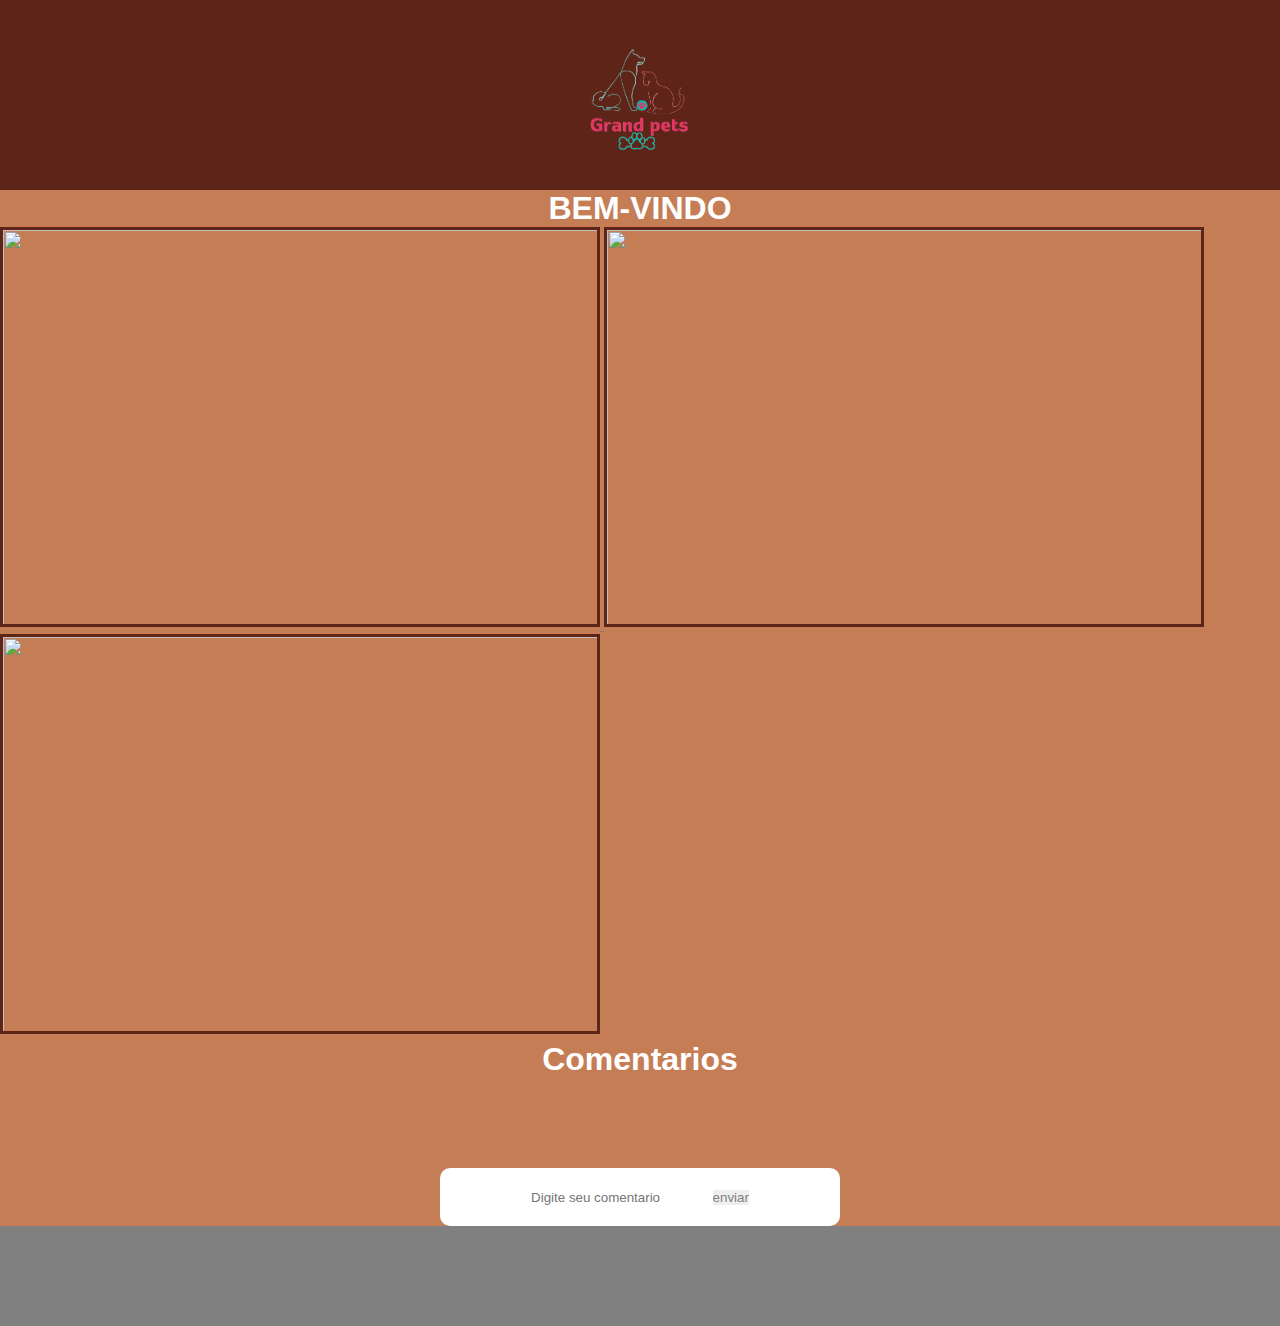
==== index.html @ eedc8413 "css" ====
<!DOCTYPE html>
<html lang="en">
<head>
    <meta charset="UTF-8">
    <meta http-equiv="X-UA-Compatible" content="IE=edge">
    <meta name="viewport" content="width=device-width, initial-scale=1.0">
    <link rel="stylesheet" type="text/css" href="style.css" />
    <link rel="shortcut icon" href="imagens/favicon-16x16.png" type="image/x-icon" />
    <title>Grand Pets</title>
</head>
<body>
    <header>
          <img class="image" src="imagens/logo__2_-removebg-preview.png" width="15%" height="30%"  href="index.html">
       <div class="dropdown">
  <button class="mainmenubtn">Menu</button>
  <div class="dropdown-child">
    <a href="menu/cadastro.html">Informações pessoais</a>
    <a href="menu/doaçoes.html">Doações</a>
    <a href="menu/processo.htl">processo de doação</a>
    <a href="menu/cuidado.html">Como cuidar do seu animal</a>
    <a href="menu/denuncia.html">Denuncias</a>
    <a href="menu/comentarios.html">Comentarios</a>
    <a href="menu/perfil.html">Meu perfil</a>
    <a href="login.php">
      <img src="https://banner2.cleanpng.com/20190213/sbb/kisspng-computer-icons-portable-network-graphics-login-cli-jennie-bp-khi-c-yu-kaiexo-cng-ngy-c-5c649ebb391d63.823550061550098107234.jpg" width="50px" height="50px">
    </a>
  </div> <br>
   </header> 
     <h1>BEM-VINDO</h1>
     <a href="menu/doaçoes.html">
     <img class="dog" src="https://cdn.pixabay.com/photo/2016/12/13/05/15/puppy-1903313_640.jpg" height="400px" width="600px">
    </a>
    <a href="menu/doaçoes.html">
      <img class="dog" src="https://t.ctcdn.com.br/XY1SGrfWo0c_D9GxKrxrN0OvSns=/512x288/smart/filters:format(webp)/i558611.jpeg" height="400px" width="600x">
    </a>
    <a href="menu/doaçoes.html">
      <img class="dog" src="https://fisiocarepet.com.br/wp-content/uploads/2022/02/cachorro.png" height="400px" width="600x">
    </a>
      <h1>Comentarios</h1>
      <div class="coment">
      <form action="comentarios.php" method="post">
        <label for="comentario"></label>
            <input type="text" name="comentario" id="comentario" placeholder="Digite seu comentario" autocomplete="off" >
            <input type="submit" value="enviar" name="enviar">
      </form>
    </div>

    <div class="roda">
      <footer>
        
      </footer>


    </div>
    
</body>
</html>
---- style.css ----
body{
    background-color: #c57d56;
    align-items: center;
}
header{
    background: #5d2417;
    position: relative;
}
img.image{
    display: block;
    margin-left: auto;
    margin-right: auto }
    .mainmenubtn {
        background-color: white;
        color: black;
        border: none;
        cursor: pointer;
        padding:10px;
        position: relative;
        top:-280px;
        
    }
    .dropdown {
        position: absolute;
        display: inline-block;
    }
    .dropdown-child {
        display: none;
        position: relative;
        top: -280px;
        background-color: white;
        min-width: 200px;
    }
    .dropdown-child a {
        color: black;
        padding: 20px;
        text-decoration: none;
        display: block;
    }
    .dropdown:hover .dropdown-child {
        display: block;
    }
    .mainmenubtn:hover {
        background-color: white;
        }

    *{
        margin: 0;
        padding: 0;
        box-sizing: border-box;
        font-family: helvetica;
        color: gray;
        border: none;
    }
    h1{
        color: white;
        text-align: center;
    }
    h2{
        color: white;
    }
    h3{
        color: white;
        
    }
    .dog{
        border:solid  #5d2417;
    }
   .comen{
    border: solid black;
   }
   .emitir{
    background-color: white;
    border: none;
    padding:10px;
    position: relative;
   }
   .coment{
    background-color: #fff;
    width: 400px;
    margin-left: auto;
    margin-right: auto;
    padding: 20px  30px;
    margin-top: 10vh;
    border-radius: 10px;
    text-align: center;
   }
 #teste{
    background-color: white;
    border: none;
    position: relative;
    padding: 10px;
    width: 5%;
 }
 #an1{
    background-color: aqua;
    background-color: white;
    border: none;
    position: relative;
    padding: 10px;
    width: 5%;
 }
 .a1{
    background-color: aqua;
    background-color: white;
    border: none;
    position: relative;
    padding: 10px;
    width: 5%;
 }
 .roda{
    background-color: grey;
    color: white;
    height: 100px;
    width: 100%;
 }
 .back{
    background-color: white;
    top:-280px;
    width: 4%;
    height: 8%;
    padding: 10px;
    border: none;


 }
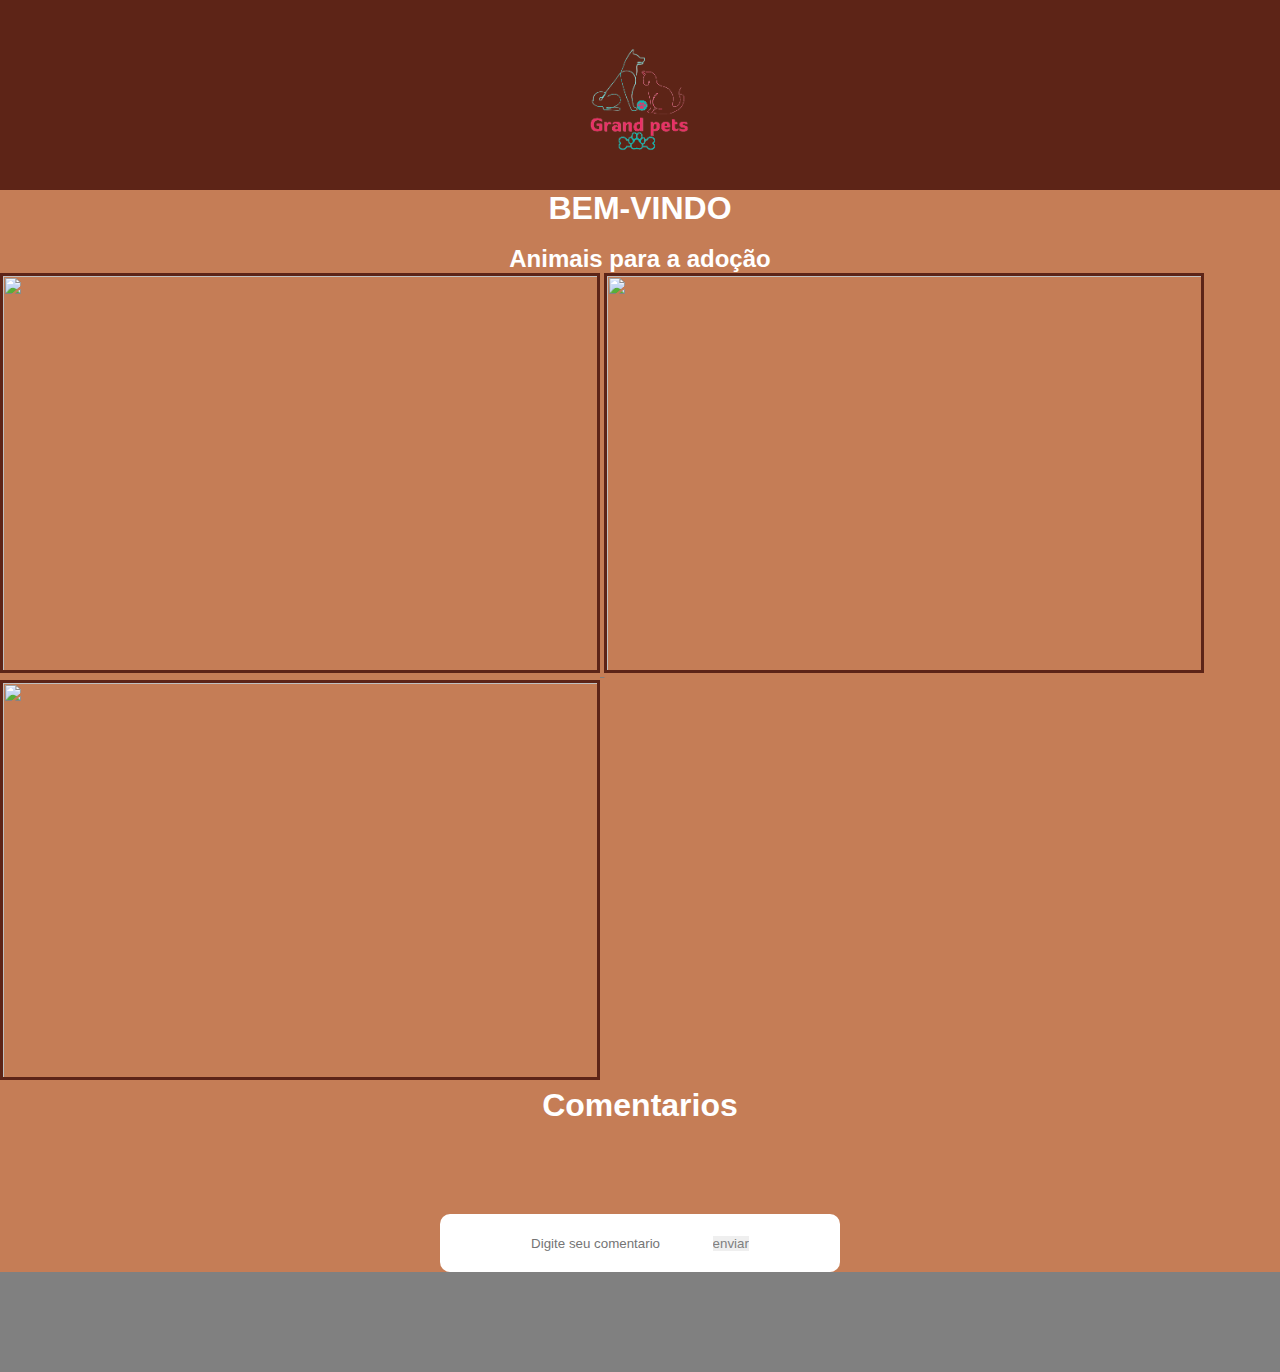
==== commit 9c04349a: "v5.0" ====
--- a/index.html
+++ b/index.html
@@ -27,6 +27,8 @@
   </div> <br>
    </header> 
      <h1>BEM-VINDO</h1>
+     <br>
+     <h2 id="tex">Animais para a adoção</h2>
      <a href="menu/doaçoes.html">
      <img class="dog" src="https://cdn.pixabay.com/photo/2016/12/13/05/15/puppy-1903313_640.jpg" height="400px" width="600px">
     </a>
--- a/style.css
+++ b/style.css
@@ -63,6 +63,15 @@
         color: white;
         
     }
+    p{
+        color: white;
+        font-family: 'Courier New', Courier, monospace;
+        font-size: larger;
+        text-align: left;
+    }
+    #tex{
+        text-align: center;
+    }
     .dog{
         border:solid  #5d2417;
     }
@@ -117,10 +126,14 @@
  .back{
     background-color: white;
     top:-280px;
-    width: 4%;
-    height: 8%;
+    width: 3%;
+    height: 5%;
     padding: 10px;
     border: none;
-
-
- }+ }
+ #circulo {
+    background: #5d2417;
+    border-radius: 50%;
+    width: 200px;
+    height: 200px;
+}
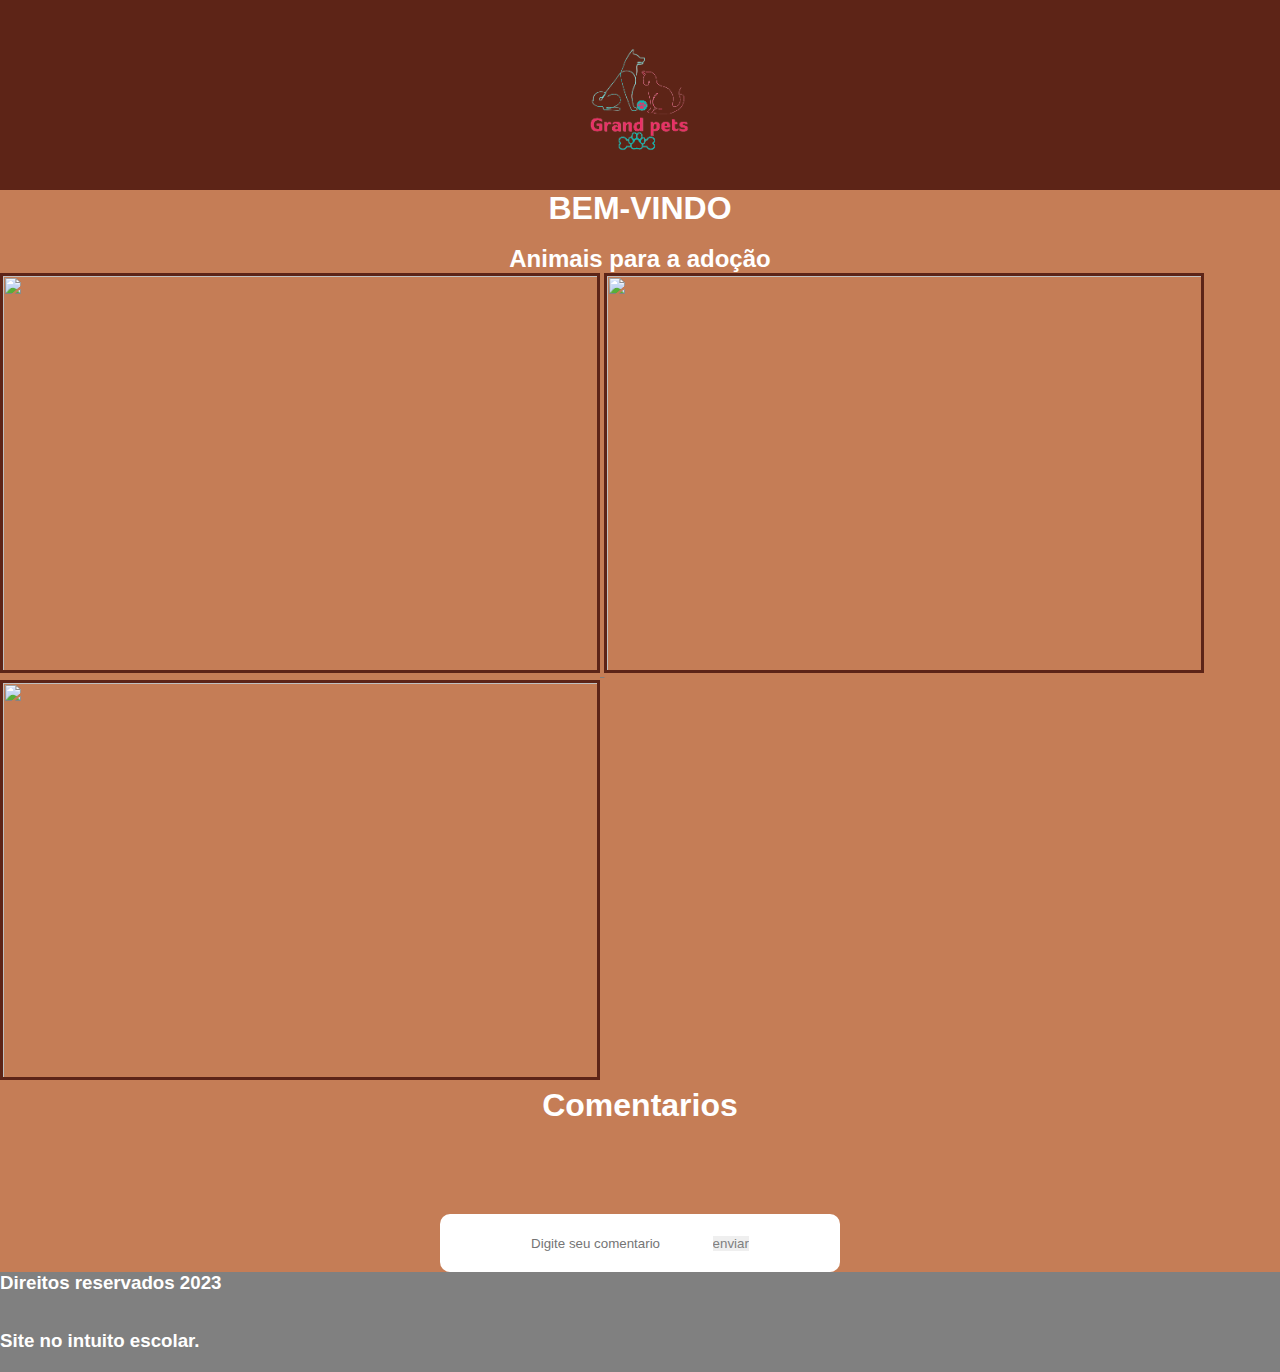
==== commit c3f2a635: "v5.0" ====
--- a/index.html
+++ b/index.html
@@ -16,9 +16,7 @@
   <div class="dropdown-child">
     <a href="menu/cadastro.html">Informações pessoais</a>
     <a href="menu/doaçoes.html">Doações</a>
-    <a href="menu/processo.htl">processo de doação</a>
     <a href="menu/cuidado.html">Como cuidar do seu animal</a>
-    <a href="menu/denuncia.html">Denuncias</a>
     <a href="menu/comentarios.html">Comentarios</a>
     <a href="menu/perfil.html">Meu perfil</a>
     <a href="login.php">
@@ -49,7 +47,10 @@
 
     <div class="roda">
       <footer>
-        
+       <h3 id="rodapé">Direitos reservados 2023</h3>
+       <br>
+       <br>
+       <h3 id="s">Site no intuito escolar.</h3>
       </footer>
 
 
--- a/style.css
+++ b/style.css
@@ -72,6 +72,12 @@
     #tex{
         text-align: center;
     }
+    #rodapé{
+        font-family: 'Gill Sans', 'Gill Sans MT', Calibri, 'Trebuchet MS', sans-serif;
+    }
+    #s{
+        font-family: 'Gill Sans', 'Gill Sans MT', Calibri, 'Trebuchet MS', sans-serif;
+    }
     .dog{
         border:solid  #5d2417;
     }
@@ -136,4 +142,5 @@
     border-radius: 50%;
     width: 200px;
     height: 200px;
+    
 }
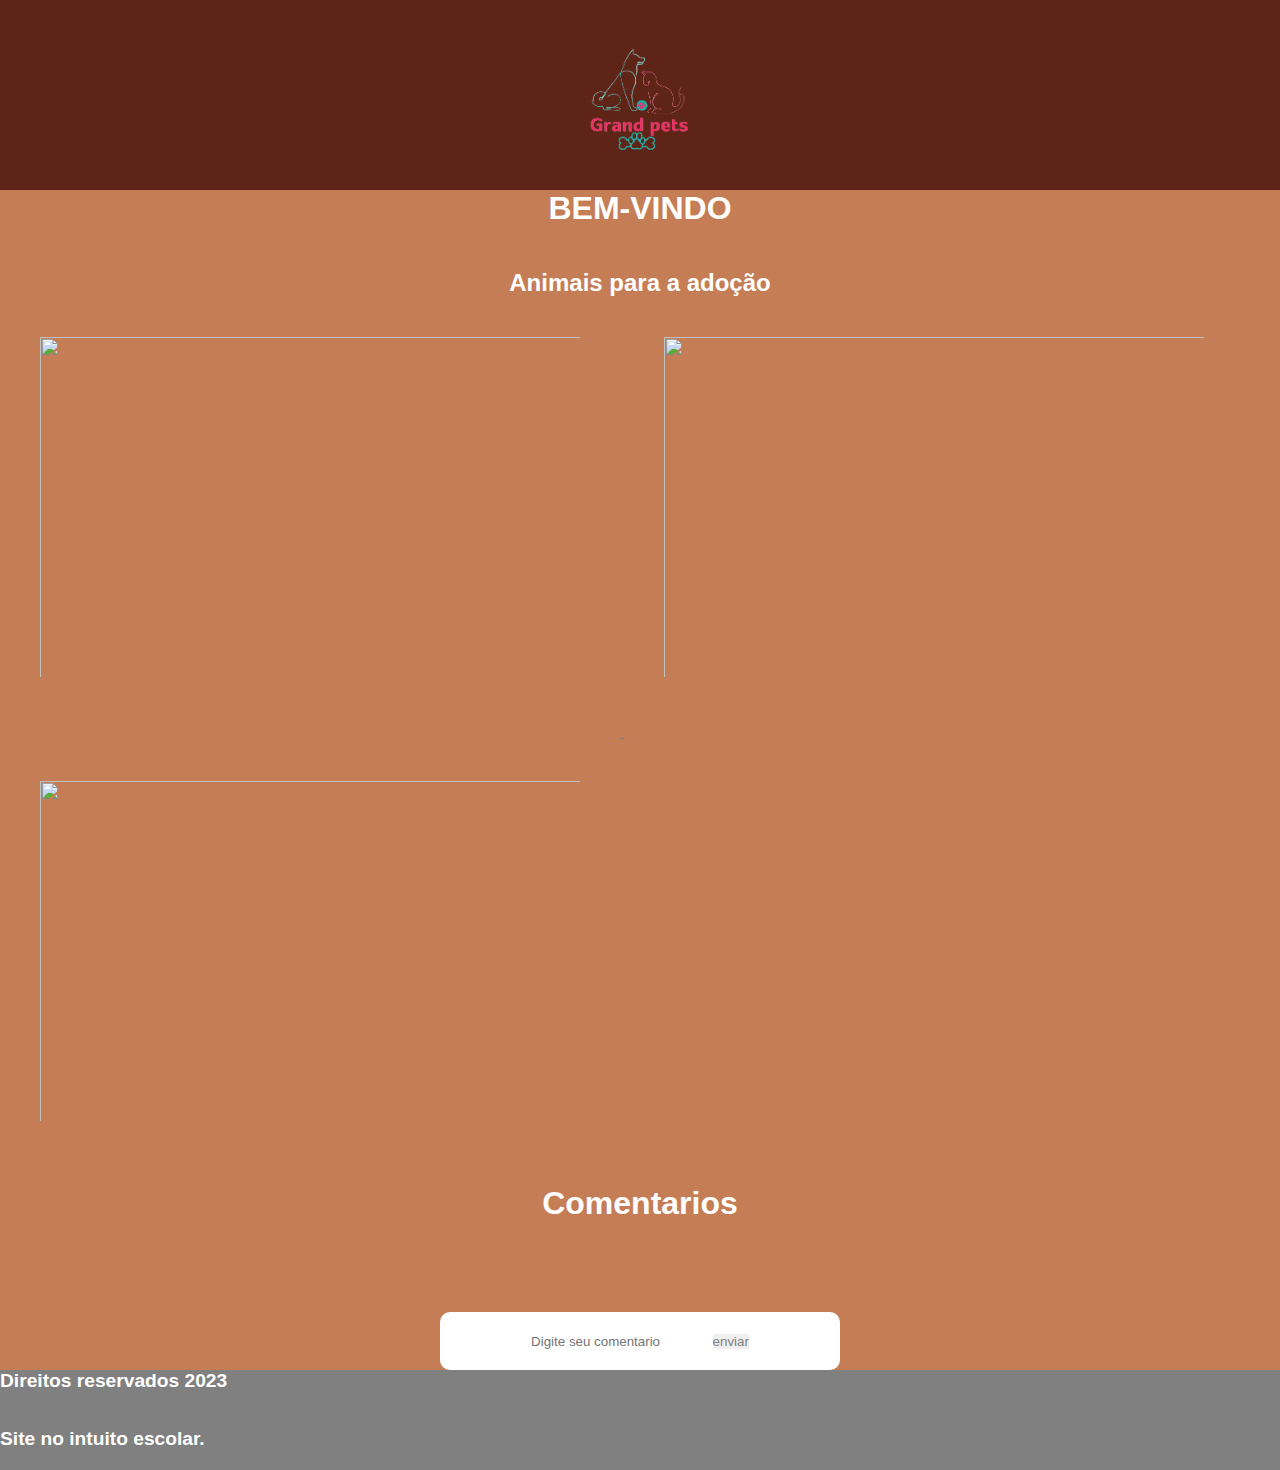
==== commit e9db19f3: "v8.0" ====
--- a/index.html
+++ b/index.html
@@ -14,17 +14,16 @@
        <div class="dropdown">
   <button class="mainmenubtn">Menu</button>
   <div class="dropdown-child">
-    <a href="menu/cadastro.html">Informações pessoais</a>
+    <a href="menu/cadastro.html">Cadastro</a>
     <a href="menu/doaçoes.html">Doações</a>
     <a href="menu/cuidado.html">Como cuidar do seu animal</a>
-    <a href="menu/comentarios.html">Comentarios</a>
-    <a href="menu/perfil.html">Meu perfil</a>
-    <a href="login.php">
-      <img src="https://banner2.cleanpng.com/20190213/sbb/kisspng-computer-icons-portable-network-graphics-login-cli-jennie-bp-khi-c-yu-kaiexo-cng-ngy-c-5c649ebb391d63.823550061550098107234.jpg" width="50px" height="50px">
+    <a href="login.php">Login
     </a>
   </div> <br>
    </header> 
      <h1>BEM-VINDO</h1>
+     <br>
+      <h1 id="h"></h1>
      <br>
      <h2 id="tex">Animais para a adoção</h2>
      <a href="menu/doaçoes.html">
@@ -49,6 +48,7 @@
       <footer>
        <h3 id="rodapé">Direitos reservados 2023</h3>
        <br>
+       <img src="">
        <br>
        <h3 id="s">Site no intuito escolar.</h3>
       </footer>
--- a/style.css
+++ b/style.css
@@ -11,8 +11,8 @@
     margin-left: auto;
     margin-right: auto }
     .mainmenubtn {
-        background-color: white;
-        color: black;
+    background-color: #280000;
+        color: white;
         border: none;
         cursor: pointer;
         padding:10px;
@@ -28,11 +28,11 @@
         display: none;
         position: relative;
         top: -280px;
-        background-color: white;
+        background-color: #440e0d;
         min-width: 200px;
     }
     .dropdown-child a {
-        color: black;
+        color: white;
         padding: 20px;
         text-decoration: none;
         display: block;
@@ -41,7 +41,7 @@
         display: block;
     }
     .mainmenubtn:hover {
-        background-color: white;
+        background-color: #280000;
         }
 
     *{
@@ -61,12 +61,28 @@
     }
     h3{
         color: white;
+        font-size: larger;
         
     }
     p{
         color: white;
-        font-family: 'Courier New', Courier, monospace;
         font-size: larger;
+        text-align: left;
+        margin: 1px;
+        padding: 2px;
+        margin-left: 50px;
+        margin-right: 55px;
+        font-size: 25px;
+    }
+    #h{
+     text-align: left;
+     margin: 1px;
+     padding: 2px;
+     margin-left: 40px;
+     margin-right: 45px;
+     font-size: 40px;
+    }
+    .t{
         text-align: left;
     }
     #tex{
@@ -79,7 +95,8 @@
         font-family: 'Gill Sans', 'Gill Sans MT', Calibri, 'Trebuchet MS', sans-serif;
     }
     .dog{
-        border:solid  #5d2417;
+        padding: 30px;
+        margin: 10px;
     }
    .comen{
     border: solid black;
@@ -106,6 +123,8 @@
     position: relative;
     padding: 10px;
     width: 5%;
+    margin-left: 40px;
+    margin-right: 45px;
  }
  #an1{
     background-color: aqua;
@@ -114,6 +133,8 @@
     position: relative;
     padding: 10px;
     width: 5%;
+    margin-left: 40px;
+    margin-right: 45px;
  }
  .a1{
     background-color: aqua;
@@ -122,6 +143,8 @@
     position: relative;
     padding: 10px;
     width: 5%;
+    margin-left: 40px;
+    margin-right: 45px;
  }
  .roda{
     background-color: grey;
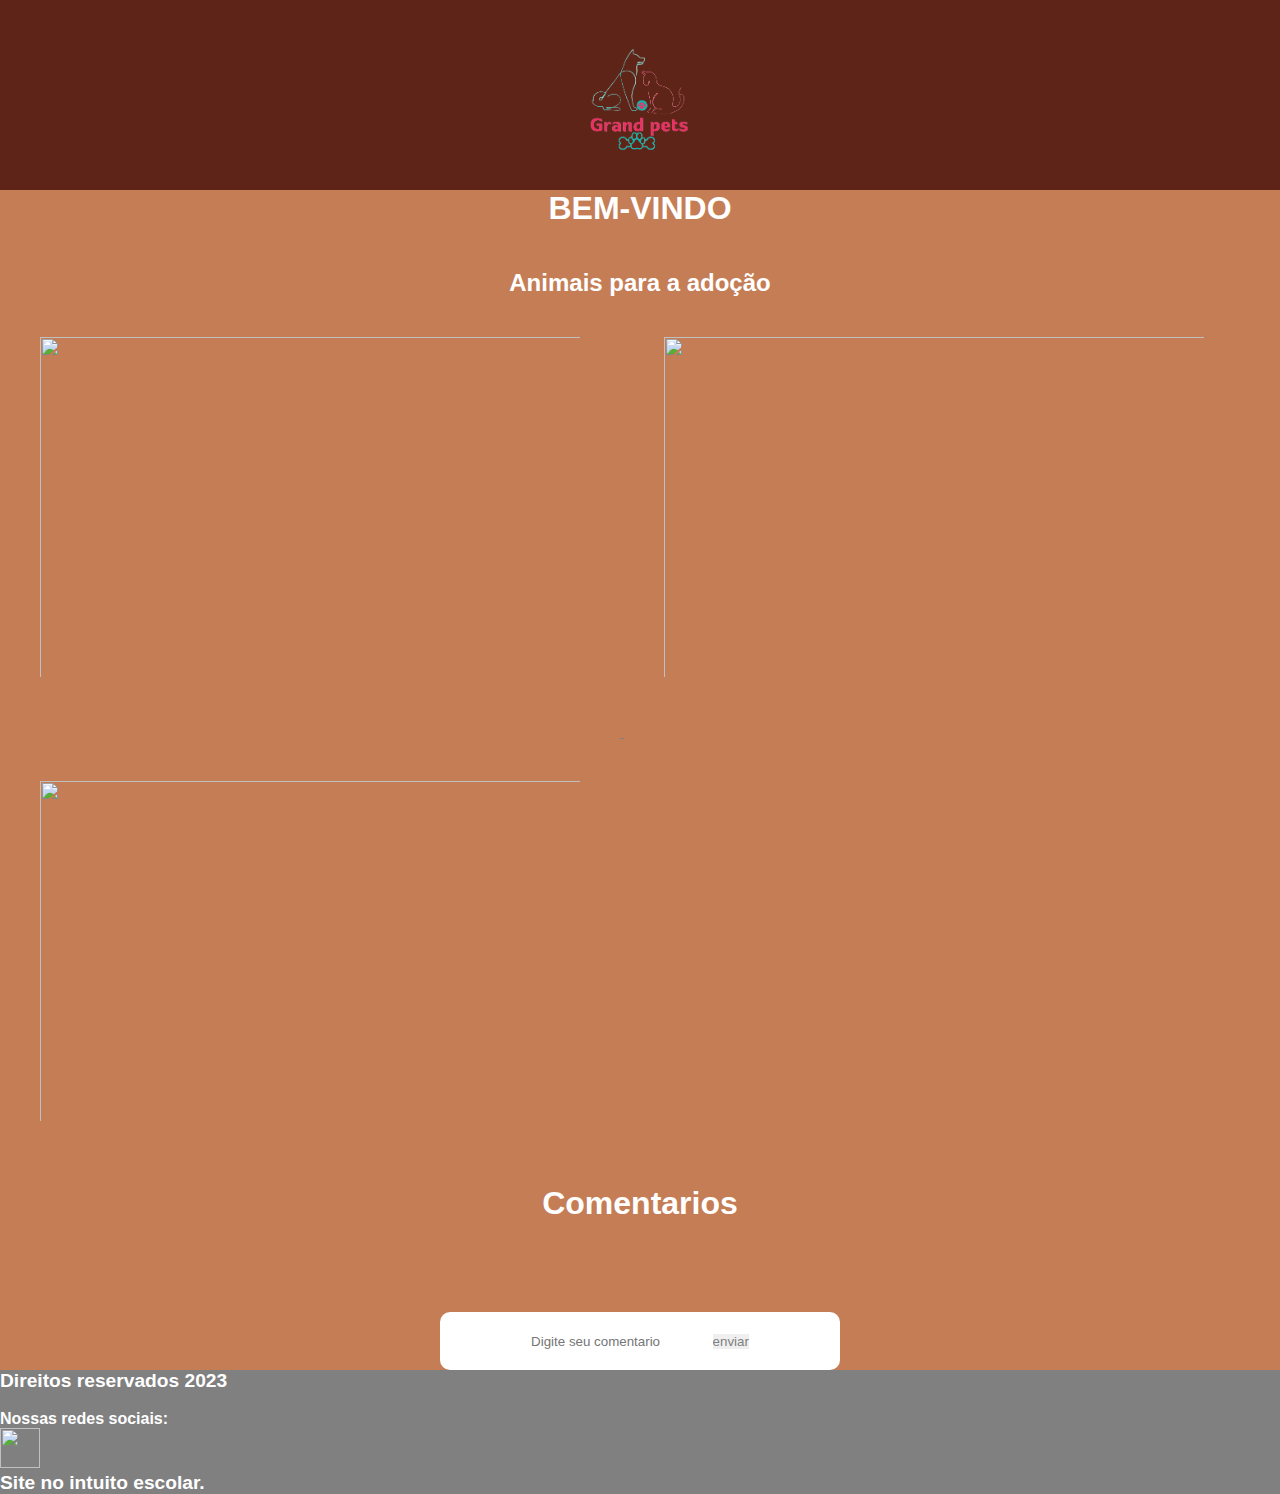
==== commit f333a51c: "v9.0" ====
--- a/index.html
+++ b/index.html
@@ -48,7 +48,10 @@
       <footer>
        <h3 id="rodapé">Direitos reservados 2023</h3>
        <br>
-       <img src="">
+       <h4>Nossas redes sociais:</h4>
+       <a href="https://www.instagram.com/pe3drokaue/">
+       <img src="https://cdn-icons-png.flaticon.com/512/87/87390.png" height="40px" width="40px" >
+      </a>
        <br>
        <h3 id="s">Site no intuito escolar.</h3>
       </footer>
--- a/style.css
+++ b/style.css
@@ -101,6 +101,9 @@
    .comen{
     border: solid black;
    }
+   h4{
+    color: white;
+   }
    .emitir{
     background-color: white;
     border: none;
@@ -149,7 +152,7 @@
  .roda{
     background-color: grey;
     color: white;
-    height: 100px;
+    height: 100%;
     width: 100%;
  }
  .back{
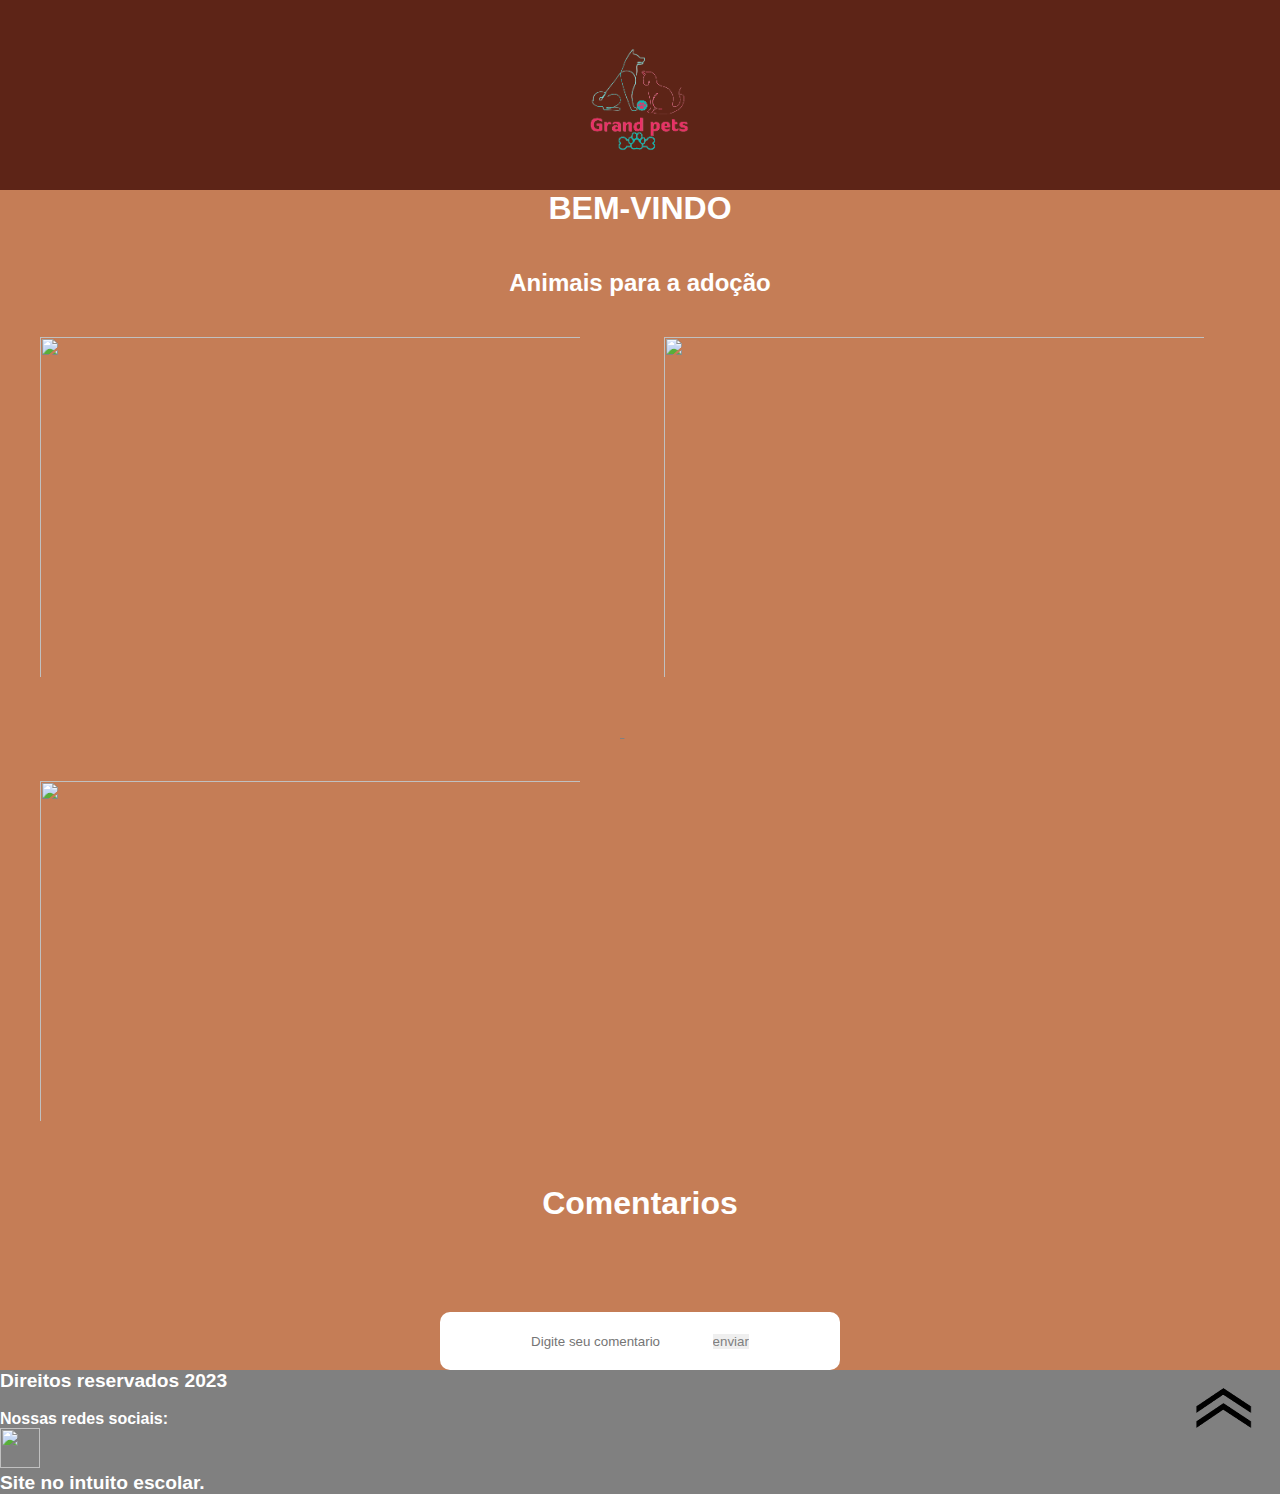
==== commit 8b3856de: "v9.0" ====
--- a/index.html
+++ b/index.html
@@ -46,6 +46,9 @@
 
     <div class="roda">
       <footer>
+        <a href="#top">
+          <img src="./imagens/kisspng-logo-graphic-design-up-arrow-5ad22b6ed45e09.9807201015237231188699-removebg-preview (1).png" width="80px" height="80px"  id="seta">
+              </a>
        <h3 id="rodapé">Direitos reservados 2023</h3>
        <br>
        <h4>Nossas redes sociais:</h4>
@@ -53,7 +56,8 @@
        <img src="https://cdn-icons-png.flaticon.com/512/87/87390.png" height="40px" width="40px" >
       </a>
        <br>
-       <h3 id="s">Site no intuito escolar.</h3>
+       <h3 id="s">Site no intuito escolar.</h3>  
+       
       </footer>
 
 
--- a/style.css
+++ b/style.css
@@ -63,6 +63,12 @@
         color: white;
         font-size: larger;
         
+    }
+    #seta{
+        position: absolute;
+        right: 0px;
+        width: 110px;
+        padding: 10px;
     }
     p{
         color: white;
@@ -154,14 +160,7 @@
     color: white;
     height: 100%;
     width: 100%;
- }
- .back{
-    background-color: white;
-    top:-280px;
-    width: 3%;
-    height: 5%;
-    padding: 10px;
-    border: none;
+    position: relative;
  }
  #circulo {
     background: #5d2417;
@@ -169,4 +168,4 @@
     width: 200px;
     height: 200px;
     
-}
+}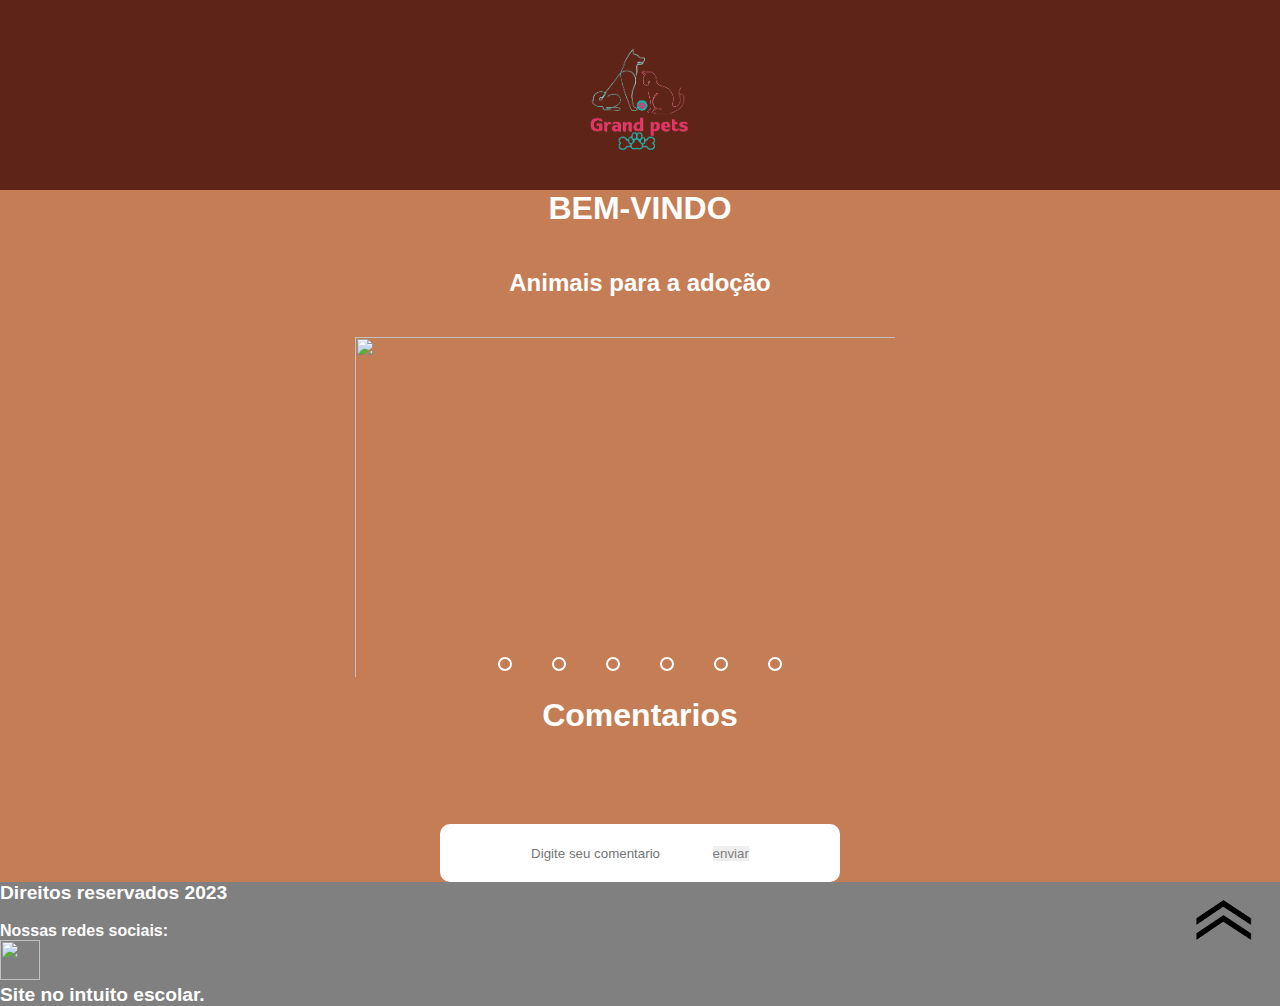
==== commit ca7fac6c: "v10" ====
--- a/index.html
+++ b/index.html
@@ -17,8 +17,8 @@
     <a href="menu/cadastro.html">Cadastro</a>
     <a href="menu/doaçoes.html">Doações</a>
     <a href="menu/cuidado.html">Como cuidar do seu animal</a>
-    <a href="login.php">Login
-    </a>
+    <a href="login.php">Login</a>
+    <a href="deslog.php" class="des">Deslogar</a>
   </div> <br>
    </header> 
      <h1>BEM-VINDO</h1>
@@ -26,15 +26,87 @@
       <h1 id="h"></h1>
      <br>
      <h2 id="tex">Animais para a adoção</h2>
+
+     <div class="slider">
+
+      <div class="slides">
+
+        <input type="radio" name="radio-btn" id="radio1">
+        <input type="radio" name="radio-btn" id="radio2">
+        <input type="radio" name="radio-btn" id="radio3">
+        <input type="radio" name="radio-btn" id="radio4">
+        <input type="radio" name="radio-btn" id="radio5">
+        <input type="radio" name="radio-btn" id="radio6">
+
+        <div class="slide1">
      <a href="menu/doaçoes.html">
      <img class="dog" src="https://cdn.pixabay.com/photo/2016/12/13/05/15/puppy-1903313_640.jpg" height="400px" width="600px">
     </a>
+  </div>
+  <div class="slide2">
     <a href="menu/doaçoes.html">
       <img class="dog" src="https://t.ctcdn.com.br/XY1SGrfWo0c_D9GxKrxrN0OvSns=/512x288/smart/filters:format(webp)/i558611.jpeg" height="400px" width="600x">
     </a>
+  </div>
+
+  <div class="slide3">
     <a href="menu/doaçoes.html">
       <img class="dog" src="https://fisiocarepet.com.br/wp-content/uploads/2022/02/cachorro.png" height="400px" width="600x">
     </a>
+  </div>
+
+  <div class="slide4">
+    <img src="imagens/1.png">
+  </div>
+
+  <div class="slide5">
+    <img src="imagens/2.png">
+  </div>
+
+  <div class="radio6">
+    <img src="imagens/3.png">
+  </div>
+
+  <div class="navigation-auto">
+    <div class="autobtn1"></div>
+    <div class="autobtn2"></div>
+    <div class="autobtn3"></div>
+    <div class="autobtn4"></div>
+    <div class="autobtn5"></div>
+    <div class="autobtn6"></div>
+
+  </div>
+  </div>
+  
+  <div class="manual-navigation">
+    <label for="radio1" class="manual-btn"></label>
+    <label for="radio2" class="manual-btn"></label>
+    <label for="radio3" class="manual-btn"></label>
+    <label for="radio4" class="manual-btn"></label>
+    <label for="radio5" class="manual-btn"></label>
+    <label for="radio6" class="manual-btn"></label>
+  </div>
+  </div>
+
+  <script>
+    let count = 1;
+    document.getElementById("radio1").checked = true;
+    
+    setInterval(function(){
+     nextimage();
+    }, 2000)
+
+    function nextimage(){
+      count++;
+      if(count>6){
+        count = 1;
+      }
+      document.getElementById("radio"+count).checked = true;
+
+
+    }
+  </script>
+
       <h1>Comentarios</h1>
       <div class="coment">
       <form action="comentarios.php" method="post">
@@ -62,6 +134,14 @@
 
 
     </div>
+    <?php
+     //verifica toda se o usuario está com login feito
+     
+     require 'verifica.php';
+    
+    
+    
+    ?>
     
 </body>
 </html>--- a/style.css
+++ b/style.css
@@ -168,4 +168,84 @@
     width: 200px;
     height: 200px;
     
+}
+.slider{
+    margin: 0 auto;
+    width: 650px;
+    height: 400px;
+    overflow: hidden;
+}
+.slides{
+    width: 200%;
+    height: 400px;
+    display: flex;
+}
+
+.slides input{
+    display: none;
+}
+.slide{
+    position: relative;
+    transition: 2s;
+}
+
+.slide img{
+    width: 650px;
+}
+
+.manual-navigation{
+    position: absolute;
+    width: 650px;
+    margin-top: -40px;
+    display: flex;
+    justify-content: center;
+}
+.manual-btn{
+    border: 2px solid white;
+    padding: 5px;
+    border-radius: 10px;
+    cursor: pointer;
+    transition: 1s;
+}
+.manual-btn:not(:last-child){
+    margin-right: 40px;
+}
+.manual-btn:hover{
+    background-color: #fff;
+}
+#radio1:checked ~ .first{
+    margin-left: 0;
+}
+#radio2:checked ~ .first{
+    margin-left: -25%;
+}
+#radio3:checked ~ .first{
+    margin-left: -50%;
+}
+#radio4:checked ~ .first{
+    margin-left: -75%;
+}
+#radio5:checked ~ .first{
+    margin-left: -100%;
+}
+#radio6:checked ~ .first{
+    margin-left: -125%;
+}
+#radio1:checked ~ .navigatio-auto .auto-btn1{
+  background-color: #fff;
+}
+#radio2:checked ~ .navigatio-auto .auto-btn2{
+    background-color: #fff;
+}
+#radio3:checked ~ .navigatio-auto .auto-btn3{
+    background-color: #fff;
+}
+#radio4:checked ~ .navigatio-auto .auto-btn4{
+    background-color: #fff;
+}
+#radio5:checked ~ .navigatio-auto .auto-btn5{
+    background-color: #fff;
+}
+#radio6:checked ~ .navigatio-auto .auto-btn6{
+    background-color: #fff;
 }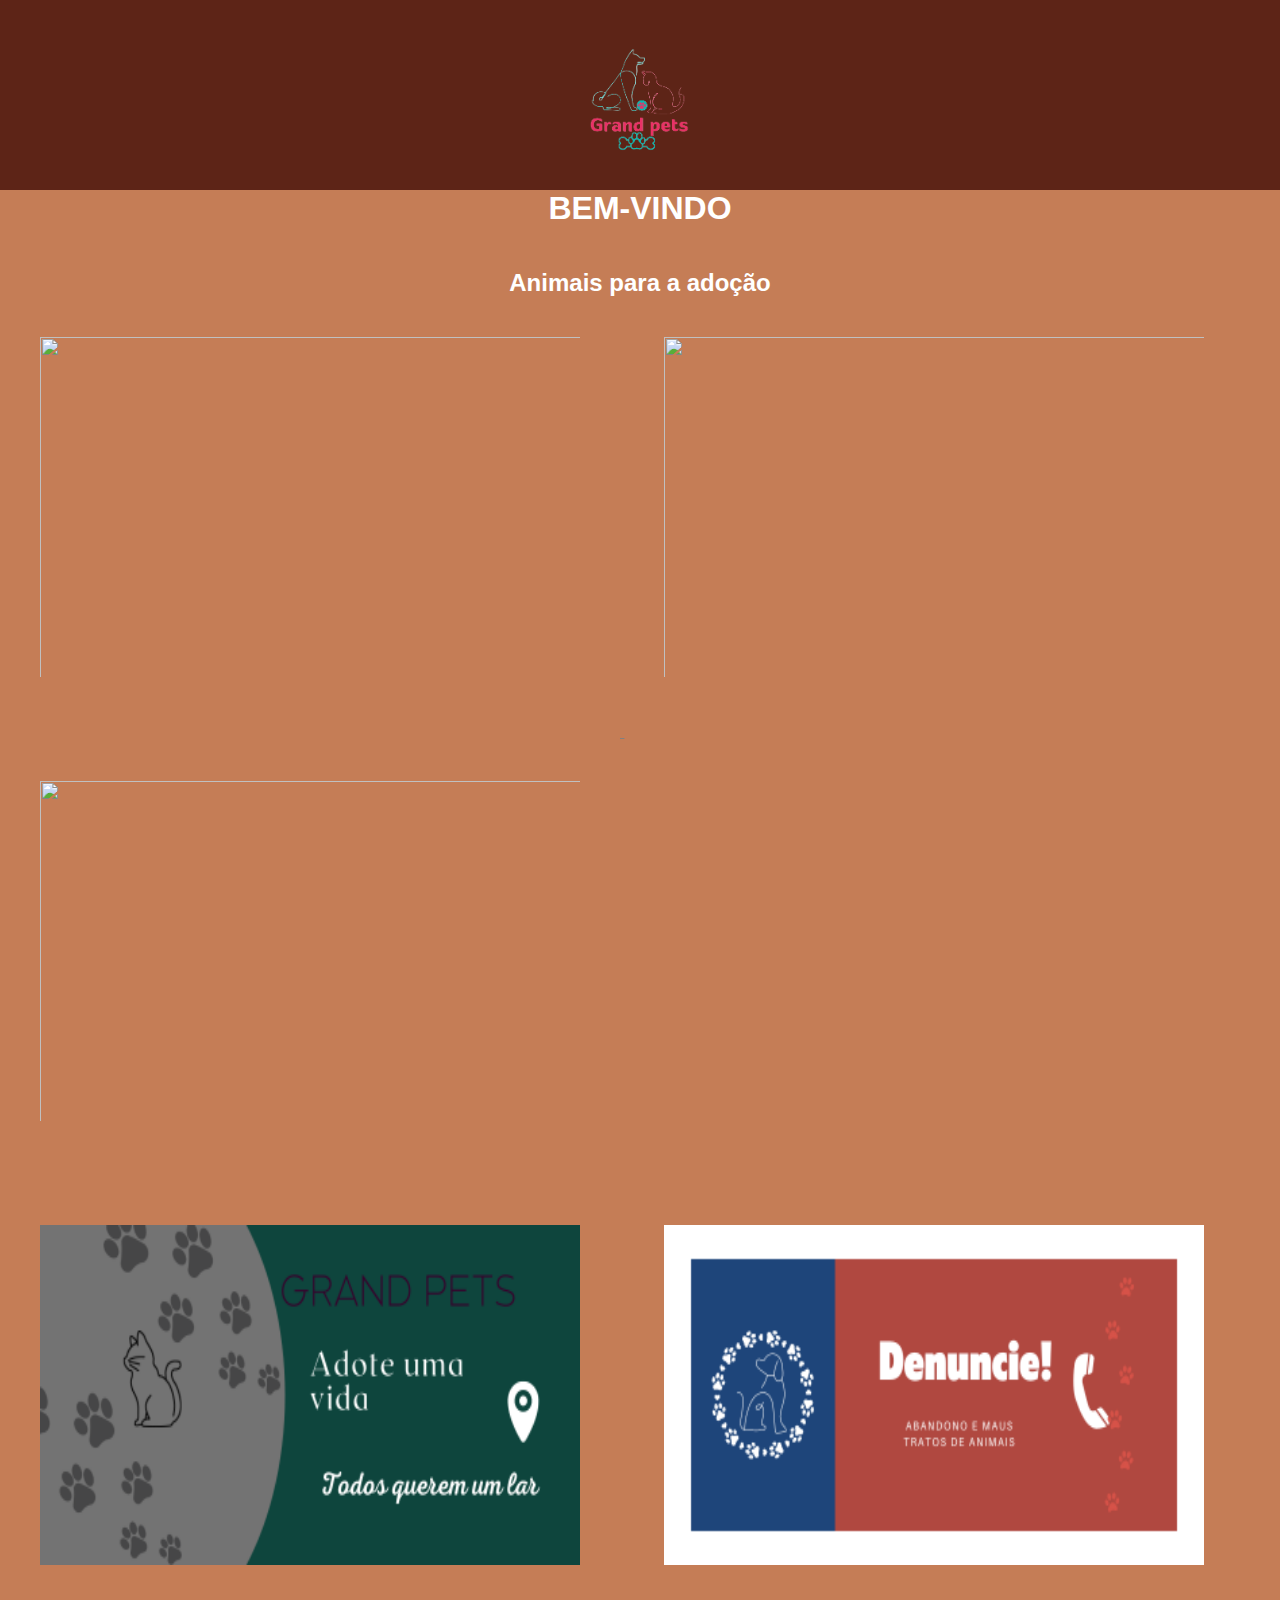
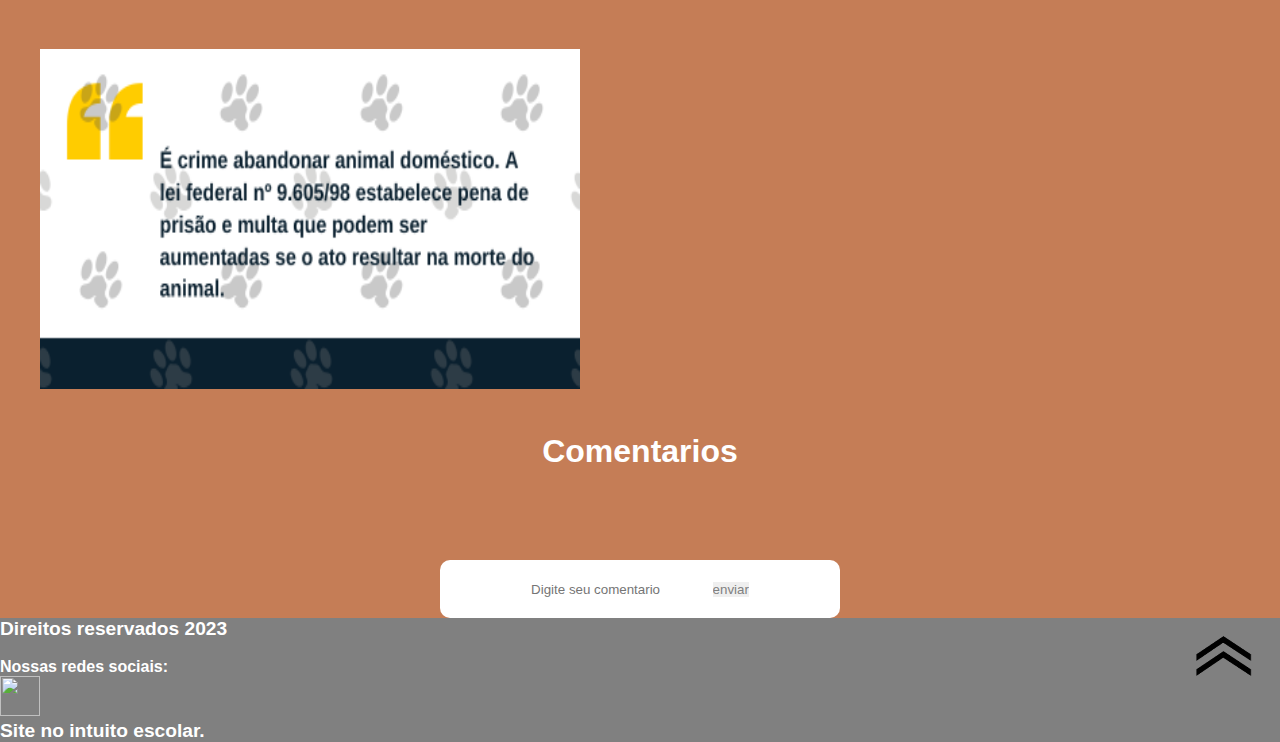
==== commit d32f21d6: "v11" ====
--- a/index.html
+++ b/index.html
@@ -27,85 +27,22 @@
      <br>
      <h2 id="tex">Animais para a adoção</h2>
 
-     <div class="slider">
 
-      <div class="slides">
-
-        <input type="radio" name="radio-btn" id="radio1">
-        <input type="radio" name="radio-btn" id="radio2">
-        <input type="radio" name="radio-btn" id="radio3">
-        <input type="radio" name="radio-btn" id="radio4">
-        <input type="radio" name="radio-btn" id="radio5">
-        <input type="radio" name="radio-btn" id="radio6">
-
-        <div class="slide1">
      <a href="menu/doaçoes.html">
      <img class="dog" src="https://cdn.pixabay.com/photo/2016/12/13/05/15/puppy-1903313_640.jpg" height="400px" width="600px">
     </a>
-  </div>
-  <div class="slide2">
     <a href="menu/doaçoes.html">
-      <img class="dog" src="https://t.ctcdn.com.br/XY1SGrfWo0c_D9GxKrxrN0OvSns=/512x288/smart/filters:format(webp)/i558611.jpeg" height="400px" width="600x">
+      <img class="dog" src="https://t.ctcdn.com.br/XY1SGrfWo0c_D9GxKrxrN0OvSns=/512x288/smart/filters:format(webp)/i558611.jpeg" height="400px" width="600px">
     </a>
-  </div>
+    <a href="menu/doaçoes.html">
+      <img class="dog" src="https://fisiocarepet.com.br/wp-content/uploads/2022/02/cachorro.png" height="400px" width="600px">
+    </a>
+    <br>
+    <img class="dog" src="imagens/1.png" height="400px" width="600px">
 
-  <div class="slide3">
-    <a href="menu/doaçoes.html">
-      <img class="dog" src="https://fisiocarepet.com.br/wp-content/uploads/2022/02/cachorro.png" height="400px" width="600x">
-    </a>
-  </div>
-
-  <div class="slide4">
-    <img src="imagens/1.png">
-  </div>
-
-  <div class="slide5">
-    <img src="imagens/2.png">
-  </div>
-
-  <div class="radio6">
-    <img src="imagens/3.png">
-  </div>
-
-  <div class="navigation-auto">
-    <div class="autobtn1"></div>
-    <div class="autobtn2"></div>
-    <div class="autobtn3"></div>
-    <div class="autobtn4"></div>
-    <div class="autobtn5"></div>
-    <div class="autobtn6"></div>
-
-  </div>
-  </div>
-  
-  <div class="manual-navigation">
-    <label for="radio1" class="manual-btn"></label>
-    <label for="radio2" class="manual-btn"></label>
-    <label for="radio3" class="manual-btn"></label>
-    <label for="radio4" class="manual-btn"></label>
-    <label for="radio5" class="manual-btn"></label>
-    <label for="radio6" class="manual-btn"></label>
-  </div>
-  </div>
-
-  <script>
-    let count = 1;
-    document.getElementById("radio1").checked = true;
+    <img class="dog" src="imagens/2.png" height="400px" width="600px">
     
-    setInterval(function(){
-     nextimage();
-    }, 2000)
-
-    function nextimage(){
-      count++;
-      if(count>6){
-        count = 1;
-      }
-      document.getElementById("radio"+count).checked = true;
-
-
-    }
-  </script>
+    <img class="dog" src="imagens/3.png" height="400px" width="600px">
 
       <h1>Comentarios</h1>
       <div class="coment">
--- a/style.css
+++ b/style.css
@@ -169,83 +169,3 @@
     height: 200px;
     
 }
-.slider{
-    margin: 0 auto;
-    width: 650px;
-    height: 400px;
-    overflow: hidden;
-}
-.slides{
-    width: 200%;
-    height: 400px;
-    display: flex;
-}
-
-.slides input{
-    display: none;
-}
-.slide{
-    position: relative;
-    transition: 2s;
-}
-
-.slide img{
-    width: 650px;
-}
-
-.manual-navigation{
-    position: absolute;
-    width: 650px;
-    margin-top: -40px;
-    display: flex;
-    justify-content: center;
-}
-.manual-btn{
-    border: 2px solid white;
-    padding: 5px;
-    border-radius: 10px;
-    cursor: pointer;
-    transition: 1s;
-}
-.manual-btn:not(:last-child){
-    margin-right: 40px;
-}
-.manual-btn:hover{
-    background-color: #fff;
-}
-#radio1:checked ~ .first{
-    margin-left: 0;
-}
-#radio2:checked ~ .first{
-    margin-left: -25%;
-}
-#radio3:checked ~ .first{
-    margin-left: -50%;
-}
-#radio4:checked ~ .first{
-    margin-left: -75%;
-}
-#radio5:checked ~ .first{
-    margin-left: -100%;
-}
-#radio6:checked ~ .first{
-    margin-left: -125%;
-}
-#radio1:checked ~ .navigatio-auto .auto-btn1{
-  background-color: #fff;
-}
-#radio2:checked ~ .navigatio-auto .auto-btn2{
-    background-color: #fff;
-}
-#radio3:checked ~ .navigatio-auto .auto-btn3{
-    background-color: #fff;
-}
-#radio4:checked ~ .navigatio-auto .auto-btn4{
-    background-color: #fff;
-}
-#radio5:checked ~ .navigatio-auto .auto-btn5{
-    background-color: #fff;
-}
-#radio6:checked ~ .navigatio-auto .auto-btn6{
-    background-color: #fff;
-}